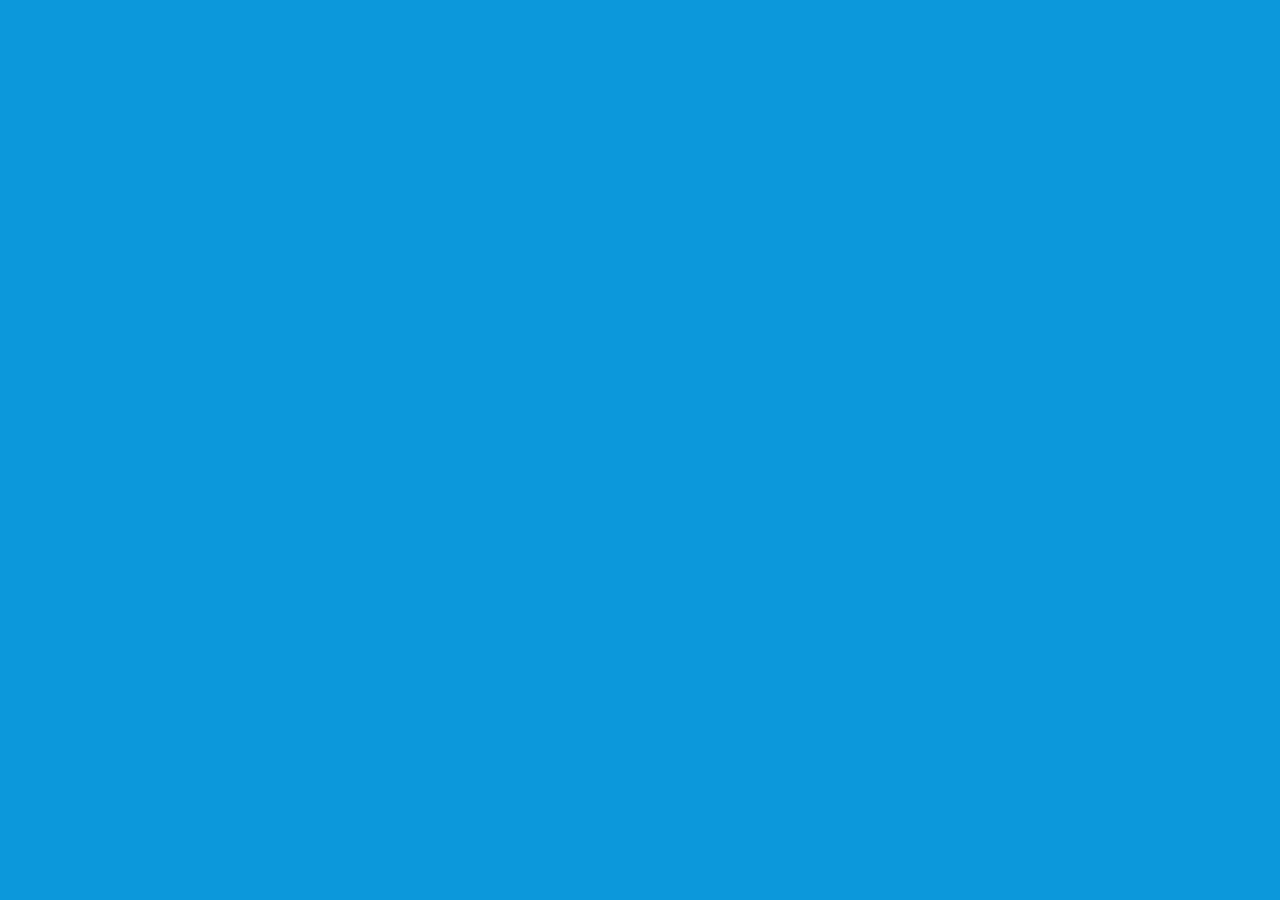
==== index.html @ 65f2d70d "add style to the webpage body" ====
<!DOCTYPE html>
<html lang="en">
<head>
    <meta charset="UTF-8">
    <meta http-equiv="X-UA-Compatible" content="IE=edge">
    <meta name="viewport" content="width=device-width, initial-scale=1.0">
    <title>QUiz</title>
    <link rel="stylesheet" href="css/styles.css">
    <script src="js/app.js"></script>
</head>
<body>
    
</body>
</html>
---- css/styles.css ----
body{
    background-color: #0c98db;
    color: #fff;
    font-size: 1.2em;
}
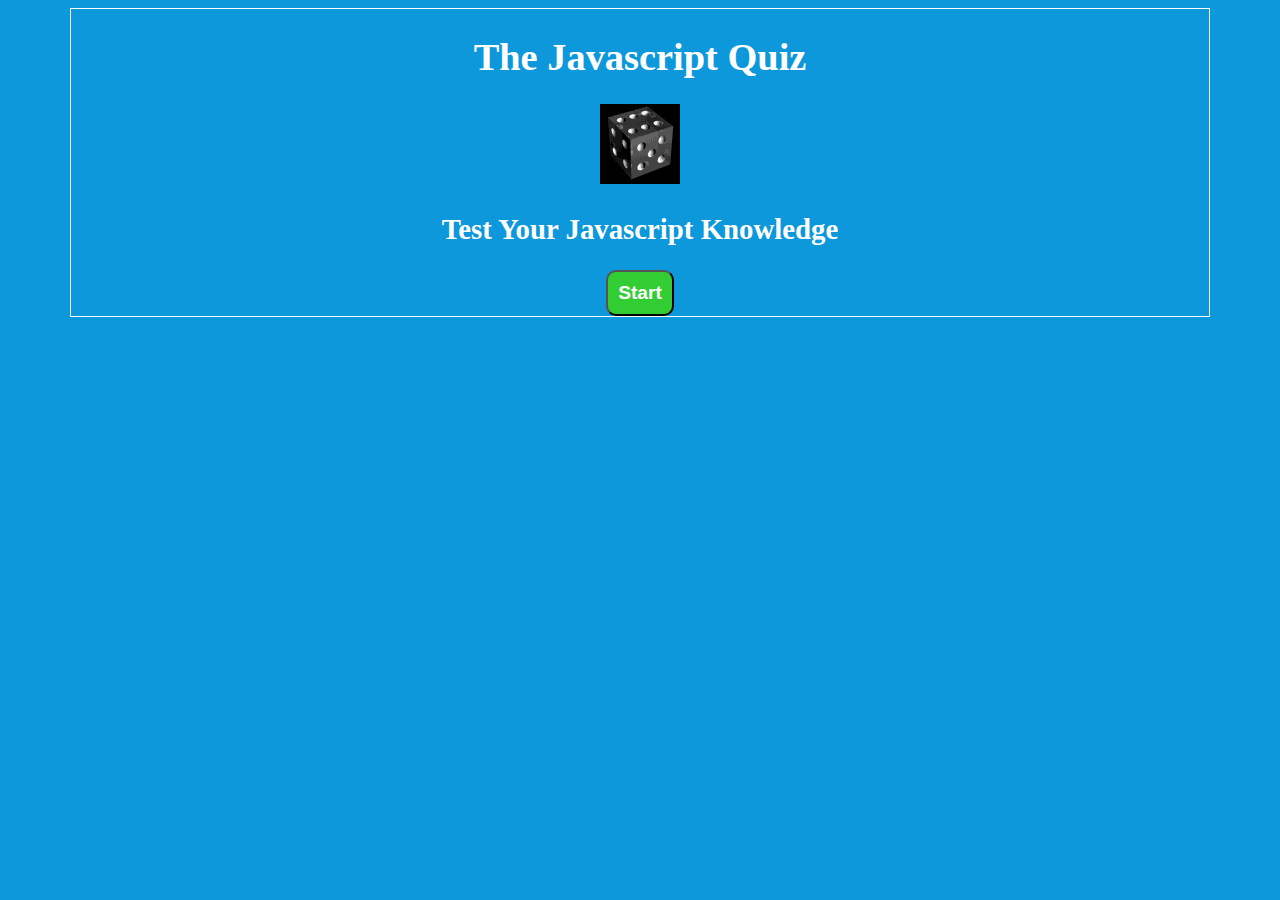
==== commit 19389e7d: "add header" ====
--- a/index.html
+++ b/index.html
@@ -4,11 +4,33 @@
     <meta charset="UTF-8">
     <meta http-equiv="X-UA-Compatible" content="IE=edge">
     <meta name="viewport" content="width=device-width, initial-scale=1.0">
-    <title>QUiz</title>
+    <title>QUIZ</title>
     <link rel="stylesheet" href="css/styles.css">
     <script src="js/app.js"></script>
 </head>
 <body>
+    <!-- start main div -->
+    <div style="width: 90%;border:solid 1px ; margin: 0 auto;">
+
+    <!-- PRELOAD IMAGES -->
+    <div style="display:none ;">
+        <img src="img/dice1.gif" alt="dice">
+        <img src="img/dice2.gif" alt="dice">
+    </div>
+    <!-- start header div -->
+    <div style="text-align: center;">
+        <h1>The Javascript Quiz</h1>
+        <img src="img/dice1.gif" alt="">
+        <h2>Test Your Javascript Knowledge</h2>
+        <button class="btn">Start</button>
+
+    </div>
+
+
+
+    </div>
+
+
     
 </body>
 </html>--- a/css/styles.css
+++ b/css/styles.css
@@ -2,4 +2,18 @@
     background-color: #0c98db;
     color: #fff;
     font-size: 1.2em;
-}+}
+.btn{
+    padding: 10px;
+    margin: 0 auto;
+    border-radius: 10px;
+    color: #fff;
+    background-color: limegreen;
+    font-size: 1.2rem;
+    font-weight: bold ;
+}
+
+.btn:hover{
+    cursor: pointer;
+}
+
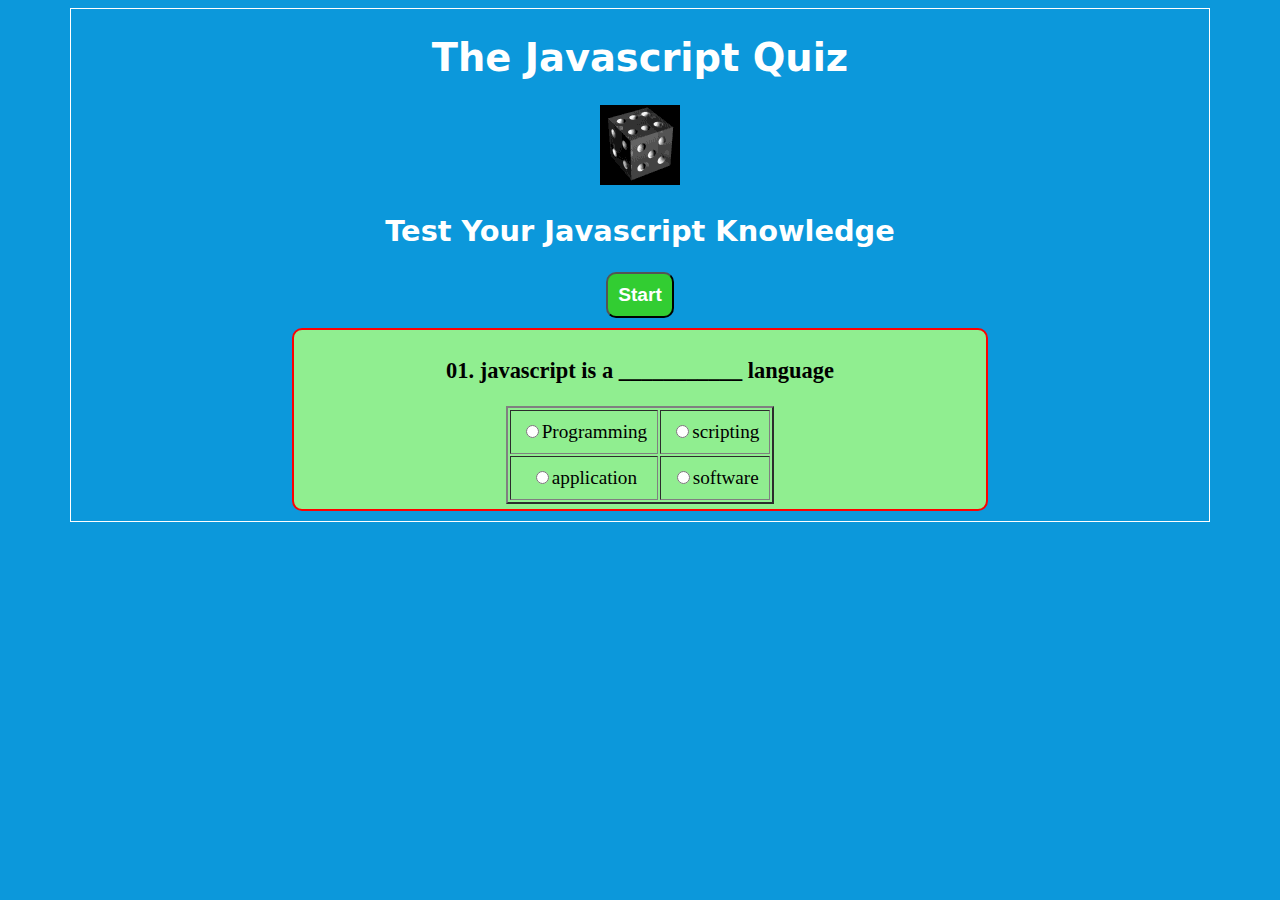
==== commit 27ca05a9: "add div for qstn 1" ====
--- a/index.html
+++ b/index.html
@@ -27,6 +27,36 @@
     </div>
 
 
+    <!-- question 1 div -->
+    <div class="qstn">
+        <h3>01. javascript is a ___________ language</h3>
+        <form action="">
+            <table cellpadding="10" border="2" align="center">
+                <tr>
+                    <td>
+                        <input type="radio" name="q1" value="programming" id="programming">Programming
+                    </td>
+                    <td>
+                        <input type="radio" name="q1" value="scripting" id="scripting">scripting
+                    </td>
+                </tr>
+
+                <tr>
+                    <td>
+                        <input type="radio" name="q1" value="application" id="application">application
+                    </td>
+                    <td>
+                        <input type="radio" name="q1" value="software" id="software">software
+                    </td>
+                </tr>
+
+            </table>
+        </form>
+           
+
+    </div>
+
+
 
     </div>
 
--- a/css/styles.css
+++ b/css/styles.css
@@ -17,3 +17,18 @@
     cursor: pointer;
 }
 
+h1,h2{
+    font-family: system-ui, -apple-system, BlinkMacSystemFont, 'Segoe UI', Roboto, Oxygen, Ubuntu, Cantarell, 'Open Sans', 'Helvetica Neue', sans-serif
+    ;
+}
+
+.qstn{
+    margin: 10px auto;
+    width: 60%;
+    padding: 5px;
+    border-radius: 10px ;
+    border: solid 2px red;
+    background-color: lightgreen;
+    color:black;
+    text-align: center;
+}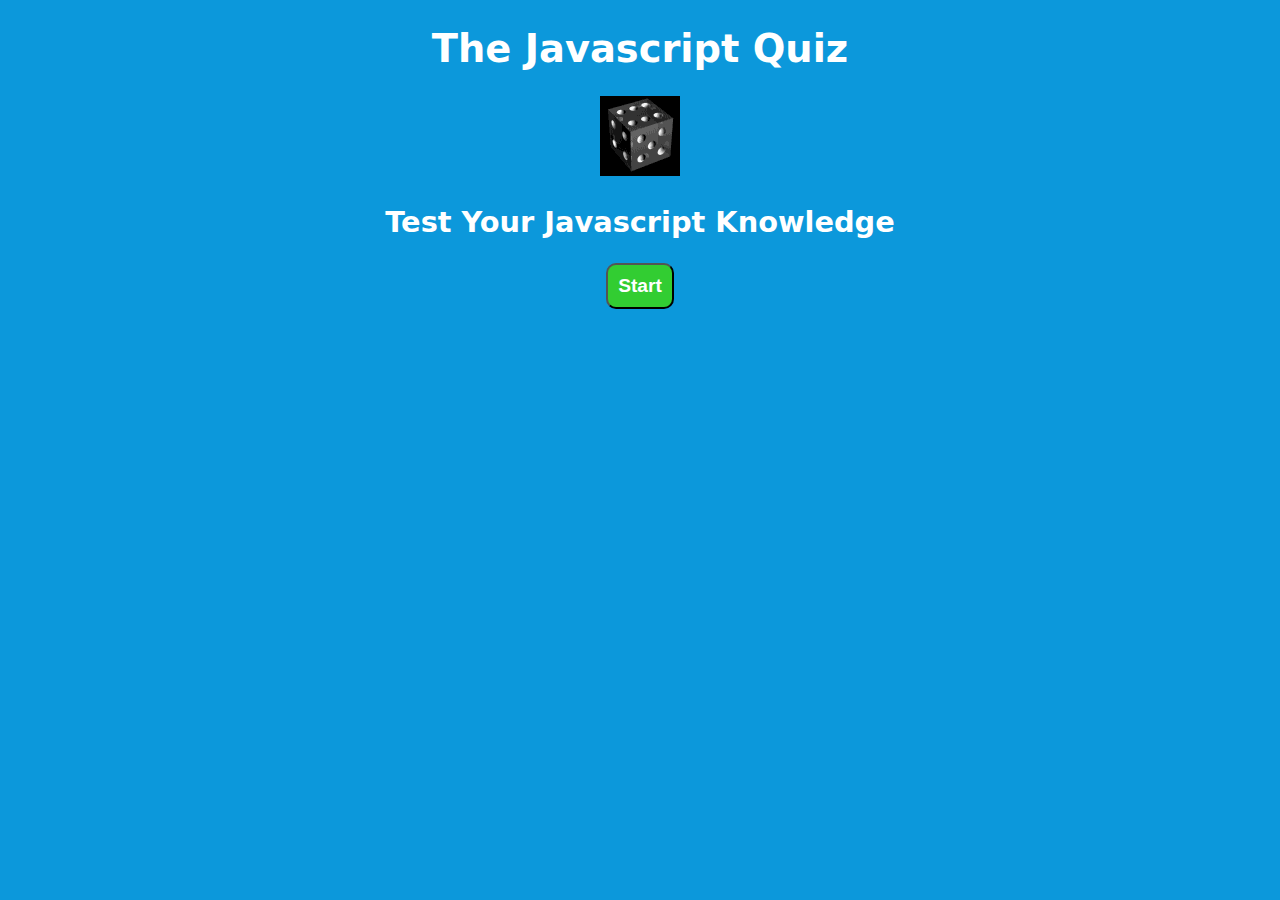
==== commit f0e6ba88: "add div for qstn  2and 3" ====
--- a/index.html
+++ b/index.html
@@ -10,7 +10,7 @@
 </head>
 <body>
     <!-- start main div -->
-    <div style="width: 90%;border:solid 1px ; margin: 0 auto;">
+    <div style="width: 90%;  margin: 0 auto;">
 
     <!-- PRELOAD IMAGES -->
     <div style="display:none ;">
@@ -30,9 +30,9 @@
     <!-- question 1 div -->
     <div class="qstn">
         <h3>01. javascript is a ___________ language</h3>
-        <form action="">
-            <table cellpadding="10" border="2" align="center">
-                <tr>
+        <form>
+            <table cellpadding="10" align="center">
+                <tr align="left">
                     <td>
                         <input type="radio" name="q1" value="programming" id="programming">Programming
                     </td>
@@ -50,10 +50,91 @@
                     </td>
                 </tr>
 
+                <tr>
+                    <td colspan="2" class="ans">CORRECT!</td>
+                </tr>
+
+                <tr>
+                    <td colspan="2"> <input type="submit" value="submit" class="btn"> </td>
+                    
+                </tr>
+
             </table>
         </form>
-           
+    </div>
 
+
+     <!-- question 2 div -->
+     <div class="qstn">
+        <h3>01. javascript is a ___________ language</h3>
+        <form>
+            <table cellpadding="10" align="center">
+                <tr align="left">
+                    <td>
+                        <input type="radio" name="q1" value="programming" id="programming">Programming
+                    </td>
+                    <td>
+                        <input type="radio" name="q1" value="scripting" id="scripting">scripting
+                    </td>
+                </tr>
+
+                <tr>
+                    <td>
+                        <input type="radio" name="q1" value="application" id="application">application
+                    </td>
+                    <td>
+                        <input type="radio" name="q1" value="software" id="software">software
+                    </td>
+                </tr>
+
+                <tr>
+                    <td colspan="2" class="ans">CORRECT!</td>
+                </tr>
+
+                <tr>
+                    <td colspan="2"> <input type="submit" value="submit" class="btn"> </td>
+                    
+                </tr>
+
+            </table>
+        </form>
+    </div>
+
+
+     <!-- question 3 div -->
+     <div class="qstn">
+        <h3>01. javascript is a ___________ language</h3>
+        <form>
+            <table cellpadding="10" align="center">
+                <tr align="left">
+                    <td>
+                        <input type="radio" name="q1" value="programming" id="programming">Programming
+                    </td>
+                    <td>
+                        <input type="radio" name="q1" value="scripting" id="scripting">scripting
+                    </td>
+                </tr>
+
+                <tr>
+                    <td>
+                        <input type="radio" name="q1" value="application" id="application">application
+                    </td>
+                    <td>
+                        <input type="radio" name="q1" value="software" id="software">software
+                    </td>
+                </tr>
+
+                <tr>
+                    <td colspan="2" class="ans">CORRECT!</td>
+                </tr>
+
+                <tr>
+                    <td colspan="2"> <input type="submit" value="submit" class="btn"> </td>
+                    
+                </tr>
+
+            </table>
+        </form>
     </div>
 
 
--- a/css/styles.css
+++ b/css/styles.css
@@ -31,4 +31,11 @@
     background-color: lightgreen;
     color:black;
     text-align: center;
+    display: none;
+}
+
+.ans{
+    background-color: hsl(250, 100%, 50%);
+    font-weight: bold;
+    padding: 5px;
 }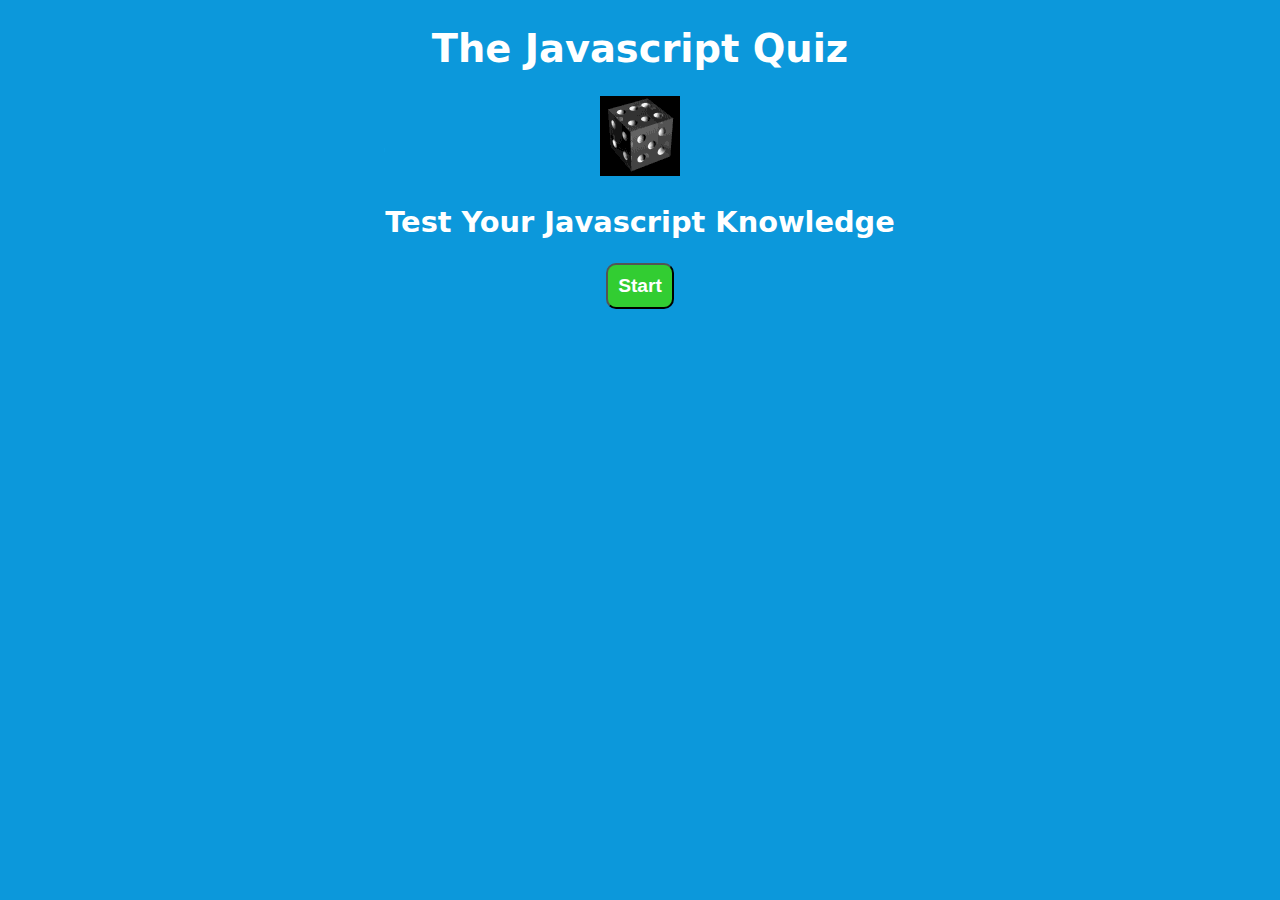
==== commit 61826ee0: "add start finction" ====
--- a/index.html
+++ b/index.html
@@ -20,9 +20,9 @@
     <!-- start header div -->
     <div style="text-align: center;">
         <h1>The Javascript Quiz</h1>
-        <img src="img/dice1.gif" alt="">
-        <h2>Test Your Javascript Knowledge</h2>
-        <button class="btn">Start</button>
+        <img src="img/dice1.gif" alt="" id="headImg">
+        <h2 id="msg">Test Your Javascript Knowledge</h2>
+        <button id="startBtn" class="btn" onclick="start()">Start</button>
 
     </div>
 
@@ -71,19 +71,19 @@
             <table cellpadding="10" align="center">
                 <tr align="left">
                     <td>
-                        <input type="radio" name="q1" value="programming" id="programming">Programming
+                        <input type="radio" name="q2" value="programming" id="programming">Programming
                     </td>
                     <td>
-                        <input type="radio" name="q1" value="scripting" id="scripting">scripting
+                        <input type="radio" name="q2" value="scripting" id="scripting">scripting
                     </td>
                 </tr>
 
                 <tr>
                     <td>
-                        <input type="radio" name="q1" value="application" id="application">application
+                        <input type="radio" name="q2" value="application" id="application">application
                     </td>
                     <td>
-                        <input type="radio" name="q1" value="software" id="software">software
+                        <input type="radio" name="q2" value="software" id="software">software
                     </td>
                 </tr>
 
@@ -108,19 +108,19 @@
             <table cellpadding="10" align="center">
                 <tr align="left">
                     <td>
-                        <input type="radio" name="q1" value="programming" id="programming">Programming
+                        <input type="radio" name="q3" value="programming" id="programming">Programming
                     </td>
                     <td>
-                        <input type="radio" name="q1" value="scripting" id="scripting">scripting
+                        <input type="radio" name="q3" value="scripting" id="scripting">scripting
                     </td>
                 </tr>
 
                 <tr>
                     <td>
-                        <input type="radio" name="q1" value="application" id="application">application
+                        <input type="radio" name="q3" value="application" id="application">application
                     </td>
                     <td>
-                        <input type="radio" name="q1" value="software" id="software">software
+                        <input type="radio" name="q3" value="software" id="software">software
                     </td>
                 </tr>
 
--- a/css/styles.css
+++ b/css/styles.css
@@ -38,4 +38,5 @@
     background-color: hsl(250, 100%, 50%);
     font-weight: bold;
     padding: 5px;
+    visibility: hidden;
 }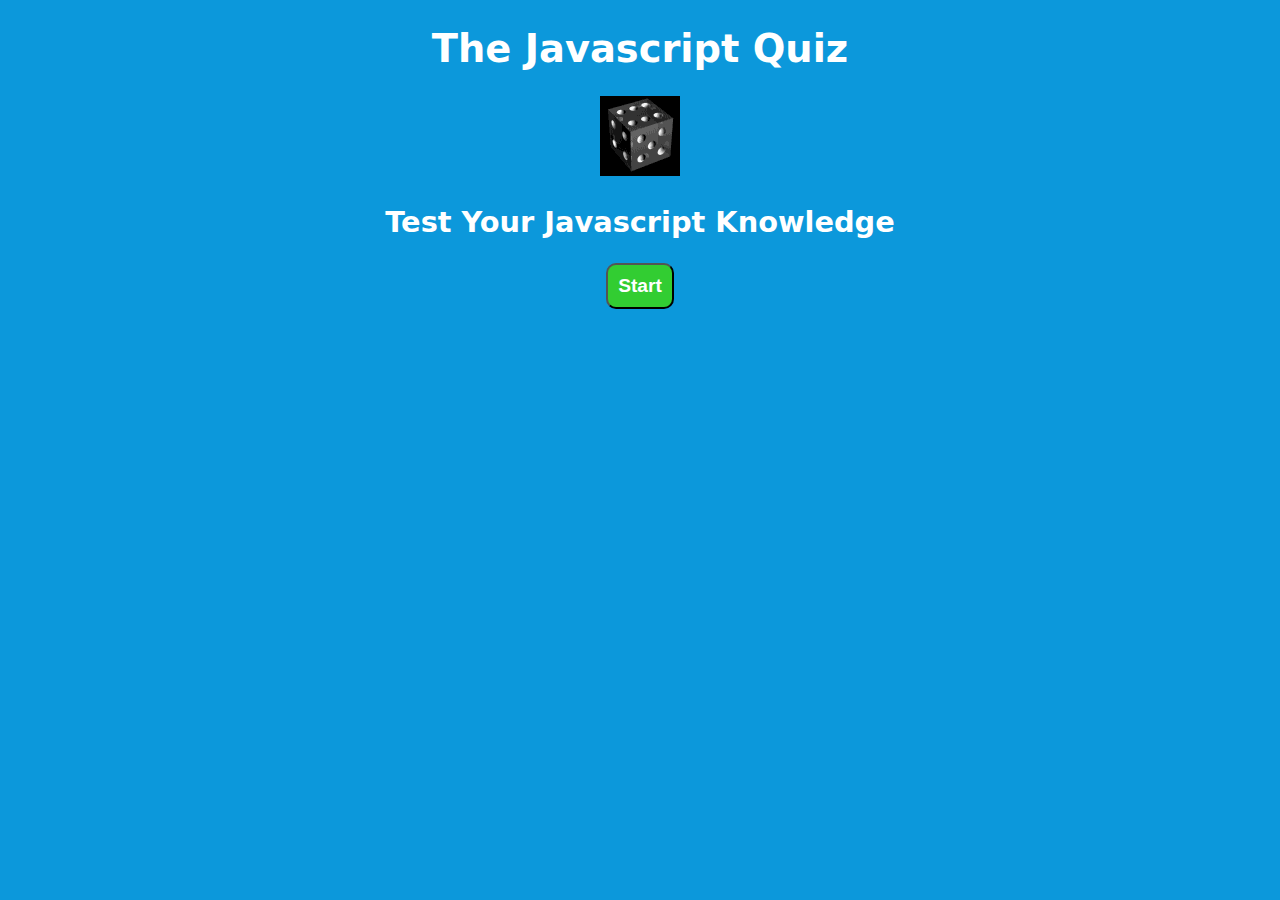
==== commit c89ab699: "add function to check answer" ====
--- a/index.html
+++ b/index.html
@@ -28,7 +28,7 @@
 
 
     <!-- question 1 div -->
-    <div class="qstn">
+    <div class="qstn" id="qstn0">
         <h3>01. javascript is a ___________ language</h3>
         <form>
             <table cellpadding="10" align="center">
@@ -55,7 +55,7 @@
                 </tr>
 
                 <tr>
-                    <td colspan="2"> <input type="submit" value="submit" class="btn"> </td>
+                    <td colspan="2"> <input type="submit" value="submit" class="btn" id="0" onclick="check(this.id)"> </td>
                     
                 </tr>
 
@@ -65,7 +65,7 @@
 
 
      <!-- question 2 div -->
-     <div class="qstn">
+     <div class="qstn" id="qstn1">
         <h3>01. javascript is a ___________ language</h3>
         <form>
             <table cellpadding="10" align="center">
@@ -92,7 +92,7 @@
                 </tr>
 
                 <tr>
-                    <td colspan="2"> <input type="submit" value="submit" class="btn"> </td>
+                    <td colspan="2"> <input type="submit" value="submit" class="btn" id="1" onclick="check(this.id)">> </td>
                     
                 </tr>
 
@@ -102,7 +102,7 @@
 
 
      <!-- question 3 div -->
-     <div class="qstn">
+     <div class="qstn" id="qstn2">
         <h3>01. javascript is a ___________ language</h3>
         <form>
             <table cellpadding="10" align="center">
@@ -129,7 +129,7 @@
                 </tr>
 
                 <tr>
-                    <td colspan="2"> <input type="submit" value="submit" class="btn"> </td>
+                    <td colspan="2"> <input type="submit" value="submit" class="btn" id="2" onclick="check(this.id)">> </td>
                     
                 </tr>
 
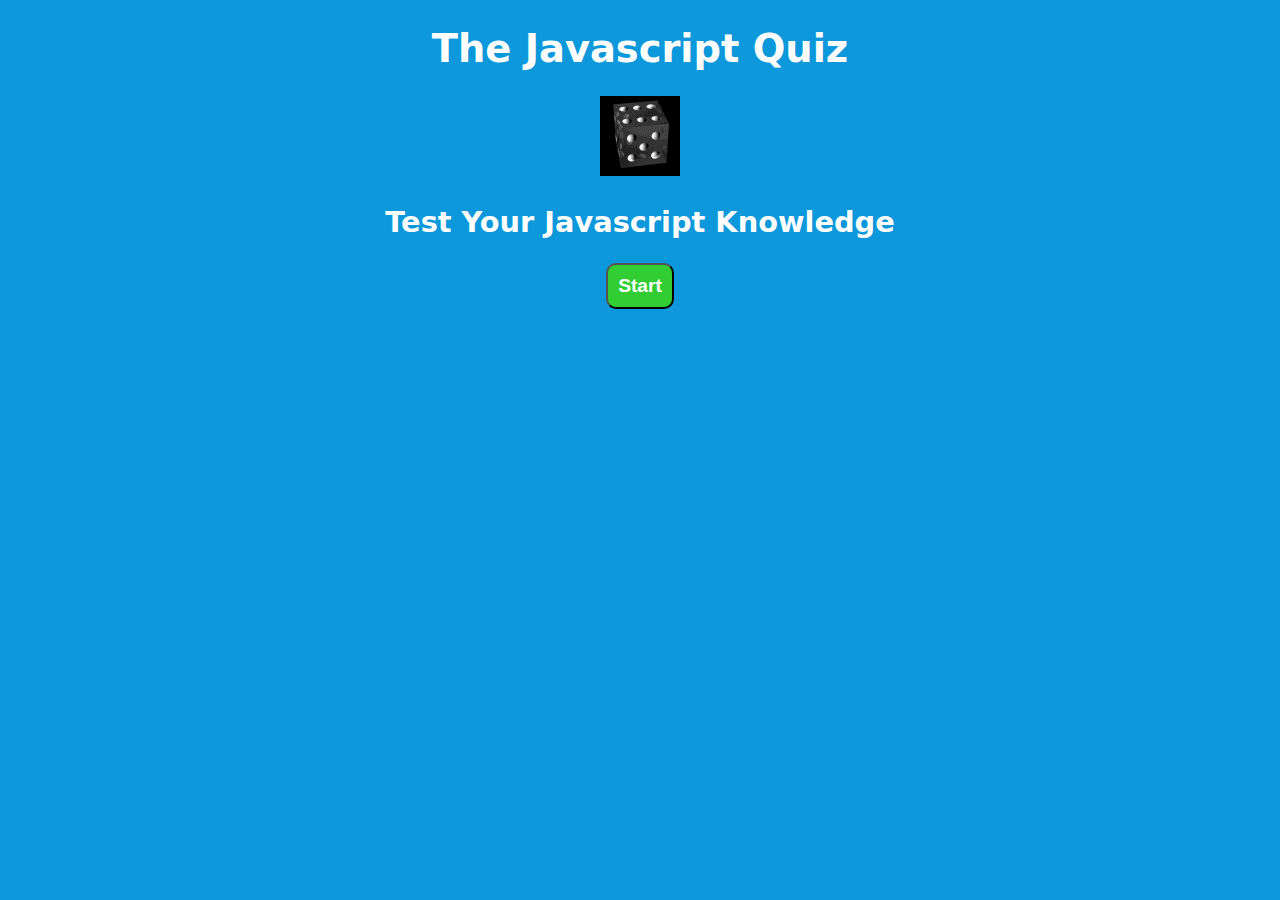
==== commit 48eca69b: "add function to check answer" ====
--- a/index.html
+++ b/index.html
@@ -51,7 +51,7 @@
                 </tr>
 
                 <tr>
-                    <td colspan="2" class="ans">CORRECT!</td>
+                    <td colspan="2" class="ans" id="ansBlock0">CORRECT!</td>
                 </tr>
 
                 <tr>
@@ -88,7 +88,7 @@
                 </tr>
 
                 <tr>
-                    <td colspan="2" class="ans">CORRECT!</td>
+                    <td colspan="2" class="ans" id="ansBlock1">CORRECT!</td>
                 </tr>
 
                 <tr>
@@ -125,7 +125,7 @@
                 </tr>
 
                 <tr>
-                    <td colspan="2" class="ans">CORRECT!</td>
+                    <td colspan="2" class="ans" id="ansBlock2">CORRECT!</td>
                 </tr>
 
                 <tr>
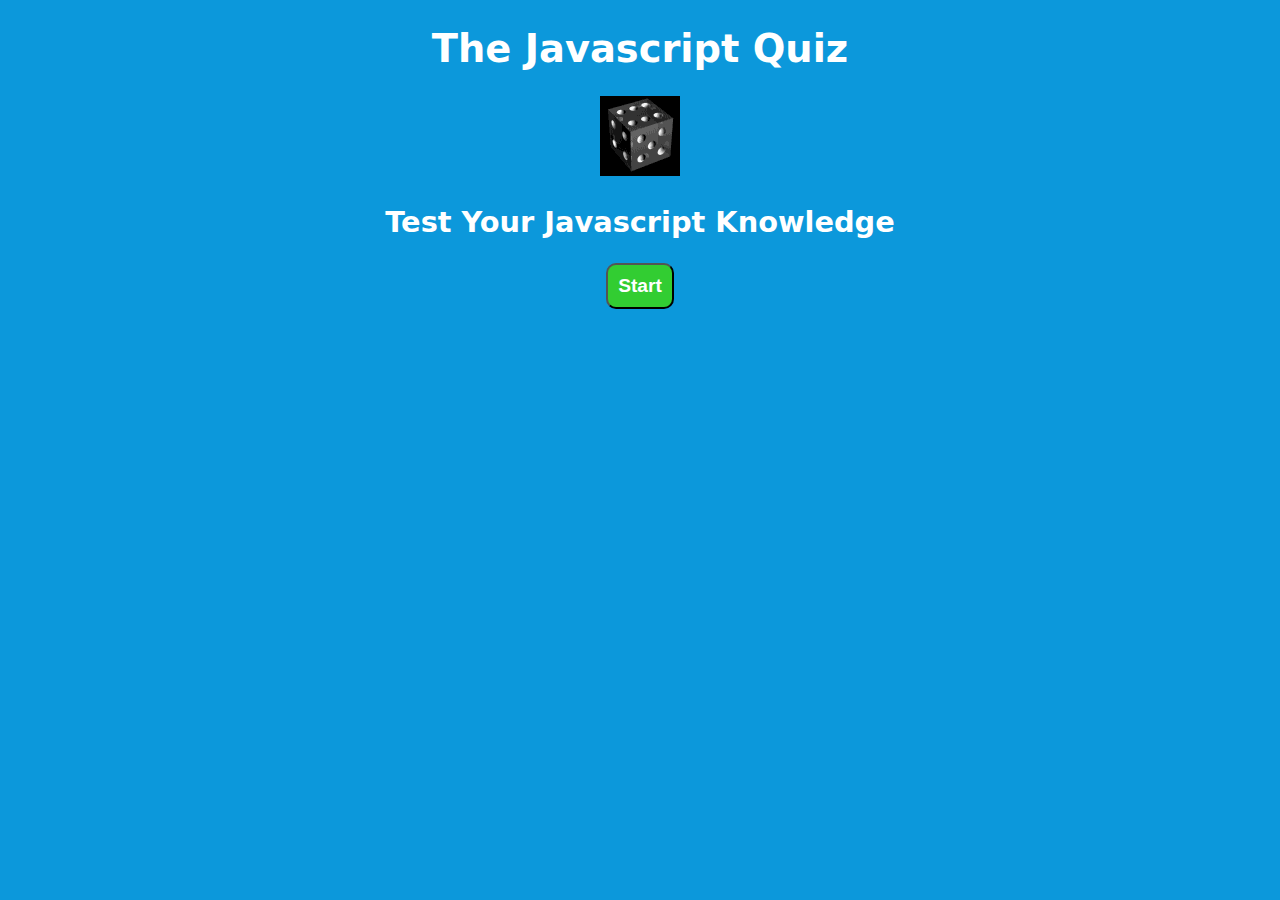
==== commit ece2fb39: "business logic for quiz" ====
--- a/index.html
+++ b/index.html
@@ -129,7 +129,7 @@
                 </tr>
 
                 <tr>
-                    <td colspan="2"> <input type="submit" value="submit" class="btn" id="2" onclick="check(this.id)">> </td>
+                    <td colspan="2"> <input type="submit" value="submit" class="btn" id="2" onclick="check(this.id)"> </td>
                     
                 </tr>
 
